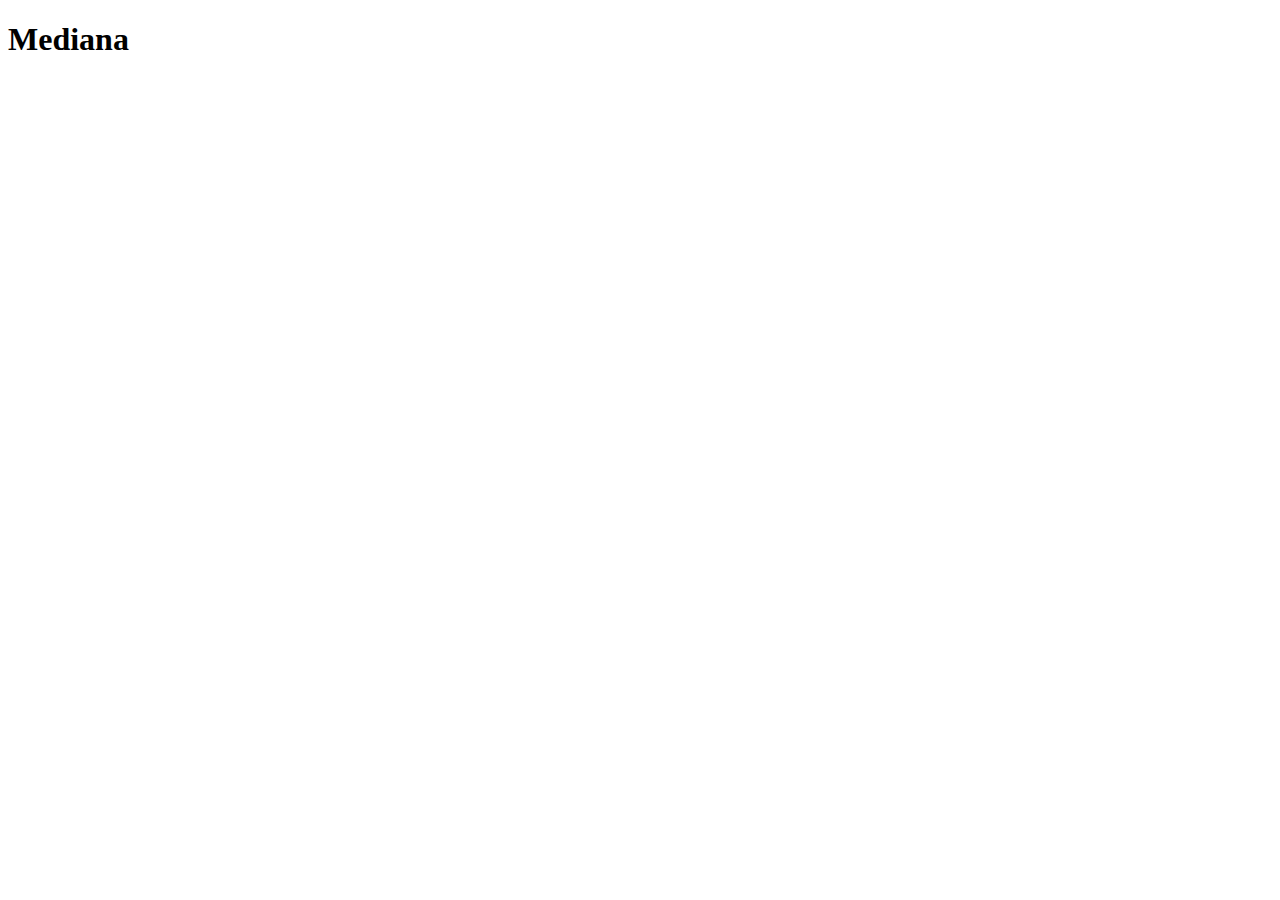
==== Taller-3-PromedioModaMediana/mediana.html @ 9a9b914c "Lo que tenia hecho antes \de crear el repo" ====
<!DOCTYPE html>
<html lang="en">
<head>
    <meta charset="UTF-8">
    <meta http-equiv="X-UA-Compatible" content="IE=edge">
    <meta name="viewport" content="width=device-width, initial-scale=1.0">
    <title>Mediana</title>
</head>
<body>
    <h1>Mediana</h1>

    <script src="./mediana.js"></script>
</body>
</html>
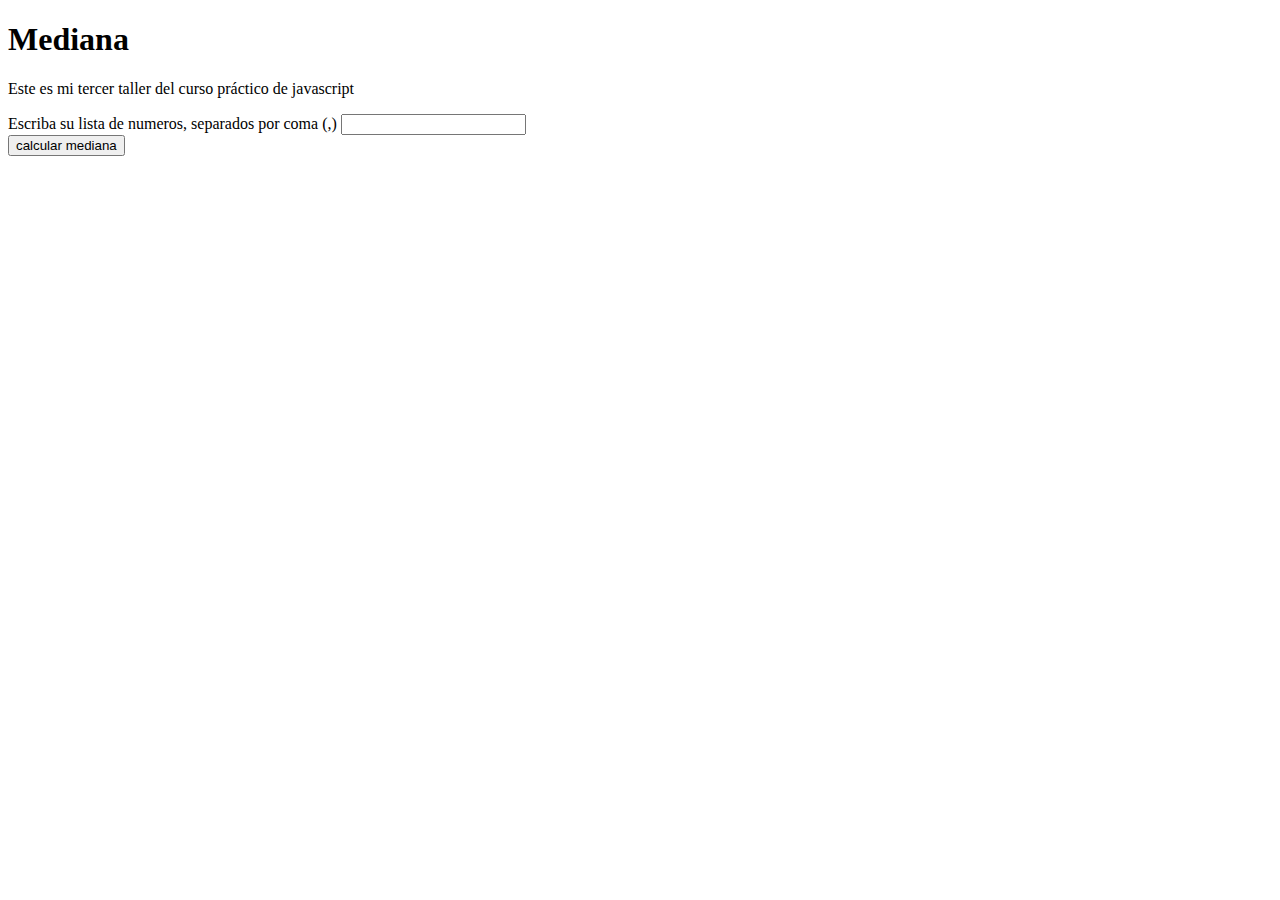
==== commit e6d73838: "Modifying relative paths in Taller3 styles" ====
--- a/Taller-3-PromedioModaMediana/mediana.html
+++ b/Taller-3-PromedioModaMediana/mediana.html
@@ -5,9 +5,26 @@
     <meta http-equiv="X-UA-Compatible" content="IE=edge">
     <meta name="viewport" content="width=device-width, initial-scale=1.0">
     <title>Mediana</title>
+    <link rel="stylesheet" href="./styles.css">
 </head>
 <body>
-    <h1>Mediana</h1>
+    <header>
+        <h1>Mediana</h1>
+        <p>Este es mi tercer taller del curso práctico de javascript</p>
+    </header>
+
+    <section>
+        <form action="">
+            <div class="div-form">
+                <label for="inputLista">
+                    <span>Escriba su lista de numeros, separados por coma (,)</span>
+                    <input type="text" id="inputLista">
+                </label>
+            </div>
+            <button type="button" onclick="buttonMediana()">calcular mediana</button>
+        </form>
+        <div id="output" class="pantalla"></div>
+    </section>
 
     <script src="./mediana.js"></script>
 </body>
